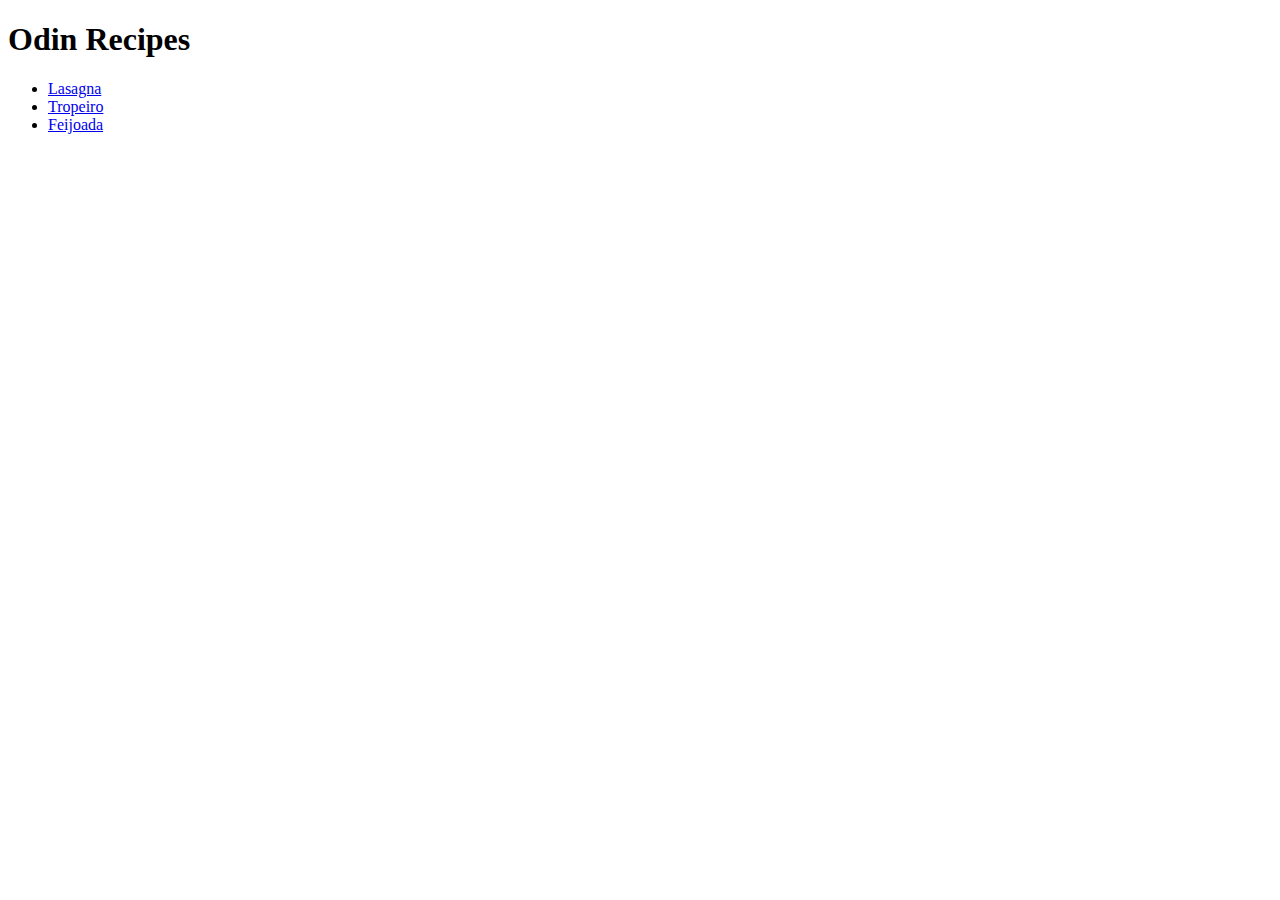
==== index.html @ 582108ee "add files project" ====
<!DOCTYPE html>
<html lang="en">
  <head>
    <meta charset="UTF-8" />
    <meta name="viewport" content="width=device-width, initial-scale=1.0" />
    <title>Odin Recipes</title>
  </head>
  <body>
    <h1>Odin Recipes</h1>
    <ul>
      <li><a href="recipes/lasagna.html">Lasagna</a></li>
      <li><a href="recipes/tropeiro.html">Tropeiro</a></li>
      <li><a href="recipes/feijoada.html">Feijoada</a></li>
    </ul>
  </body>
</html>
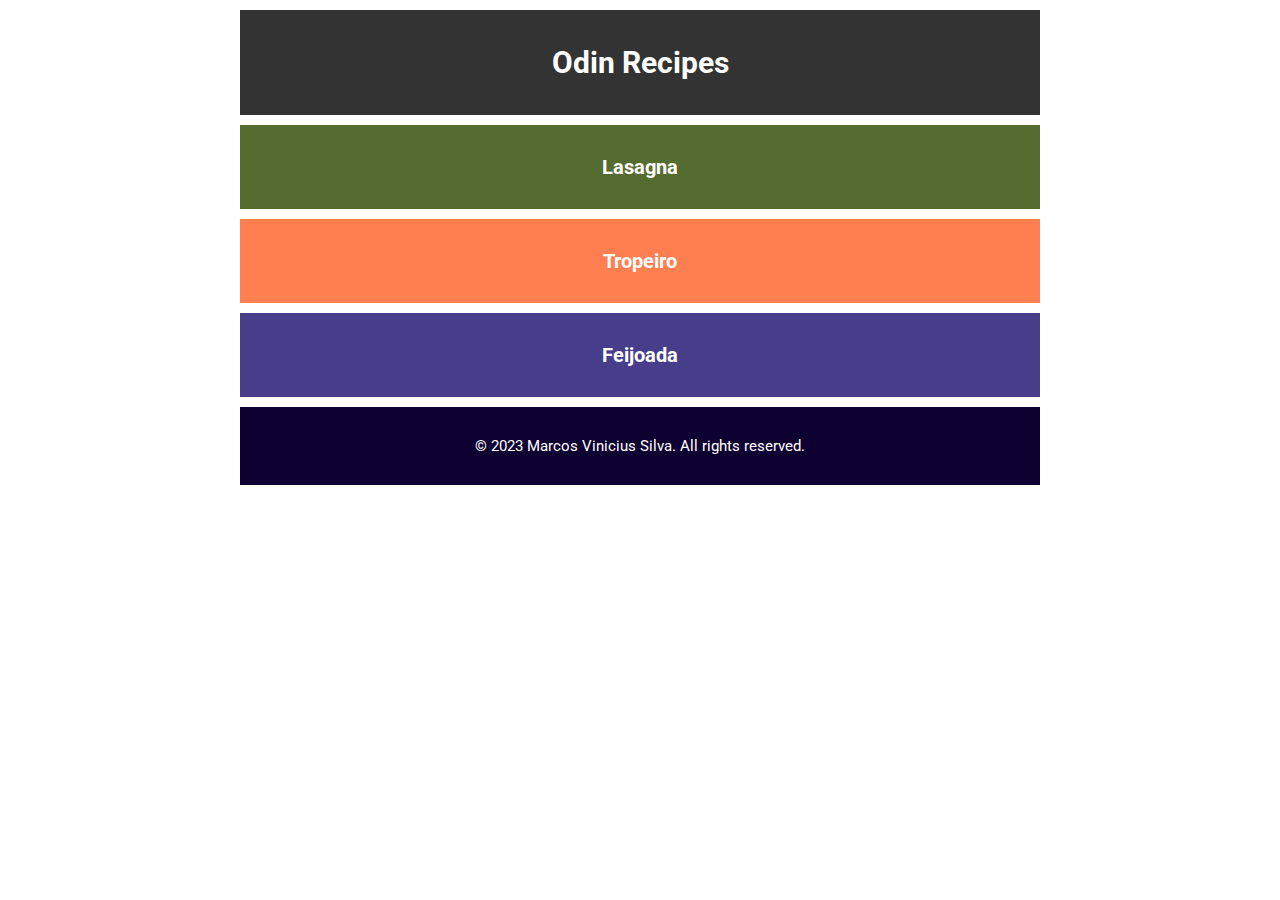
==== commit 8511e61e: "add style on project" ====
--- a/index.html
+++ b/index.html
@@ -4,13 +4,26 @@
     <meta charset="UTF-8" />
     <meta name="viewport" content="width=device-width, initial-scale=1.0" />
     <title>Odin Recipes</title>
+    <link rel="stylesheet" href="style.css" />
+    <link rel="preconnect" href="https://fonts.googleapis.com" />
+    <link rel="preconnect" href="https://fonts.gstatic.com" crossorigin />
+    <link
+      href="https://fonts.googleapis.com/css2?family=Inter:wght@400;500&family=Roboto:wght@300;700&display=swap"
+      rel="stylesheet"
+    />
   </head>
   <body>
-    <h1>Odin Recipes</h1>
-    <ul>
-      <li><a href="recipes/lasagna.html">Lasagna</a></li>
-      <li><a href="recipes/tropeiro.html">Tropeiro</a></li>
-      <li><a href="recipes/feijoada.html">Feijoada</a></li>
-    </ul>
+    <main>
+      <header>
+        <h1>Odin Recipes</h1>
+      </header>
+        <div class="recipe lasagna"><a href="recipes/lasagna.html">Lasagna</a></div>
+        <div class="recipe tropeiro"><a href="recipes/tropeiro.html">Tropeiro</a></div>
+        <div class="recipe feijoada"><a href="recipes/feijoada.html">Feijoada</a></div>
+      </ul>
+    </main>
+    <footer>
+      <p>&copy; 2023 Marcos Vinicius Silva. All rights reserved.</p>
+    </footer>
   </body>
 </html>
--- a/style.css
+++ b/style.css
@@ -0,0 +1,67 @@
+body {
+  font-family: 'Inter', sans-serif;
+  font-family: 'Roboto', sans-serif;
+  margin: auto;
+  margin-top: 10px;
+  padding: 0;
+  box-sizing: border-box;
+  width: 800px;
+  font-size: 15px;
+}
+
+header {
+  background-color: #333;
+  color: #fff;
+  padding: 1em;
+  text-align: center;
+  margin-bottom: 10px;
+}
+
+footer {
+  background-color: rgb(14, 0, 48);
+  color: #fff;
+  padding: 1em;
+  text-align: center;
+}
+
+ul {
+  list-style: none;
+}
+
+a {
+  text-decoration: none;
+  color: #fff;
+  font-weight: 700;
+}
+
+#back-button {
+  padding: 10px;
+  width: 60px;
+  background-color: chocolate;
+  text-align: center;
+  margin: auto;
+  margin-bottom: 10px;
+}
+
+.recipe {
+  text-align: center;
+  padding: 30px;
+  font-size: 20px;
+  margin-bottom: 10px;
+}
+
+.recipe.lasagna {
+  background-color: #556b2f;
+}
+
+.recipe.tropeiro {
+  background-color: #ff7f50;
+}
+
+.recipe.feijoada {
+  background-color: #483d8b;
+}
+
+#food-image {
+  text-align: center;
+}
